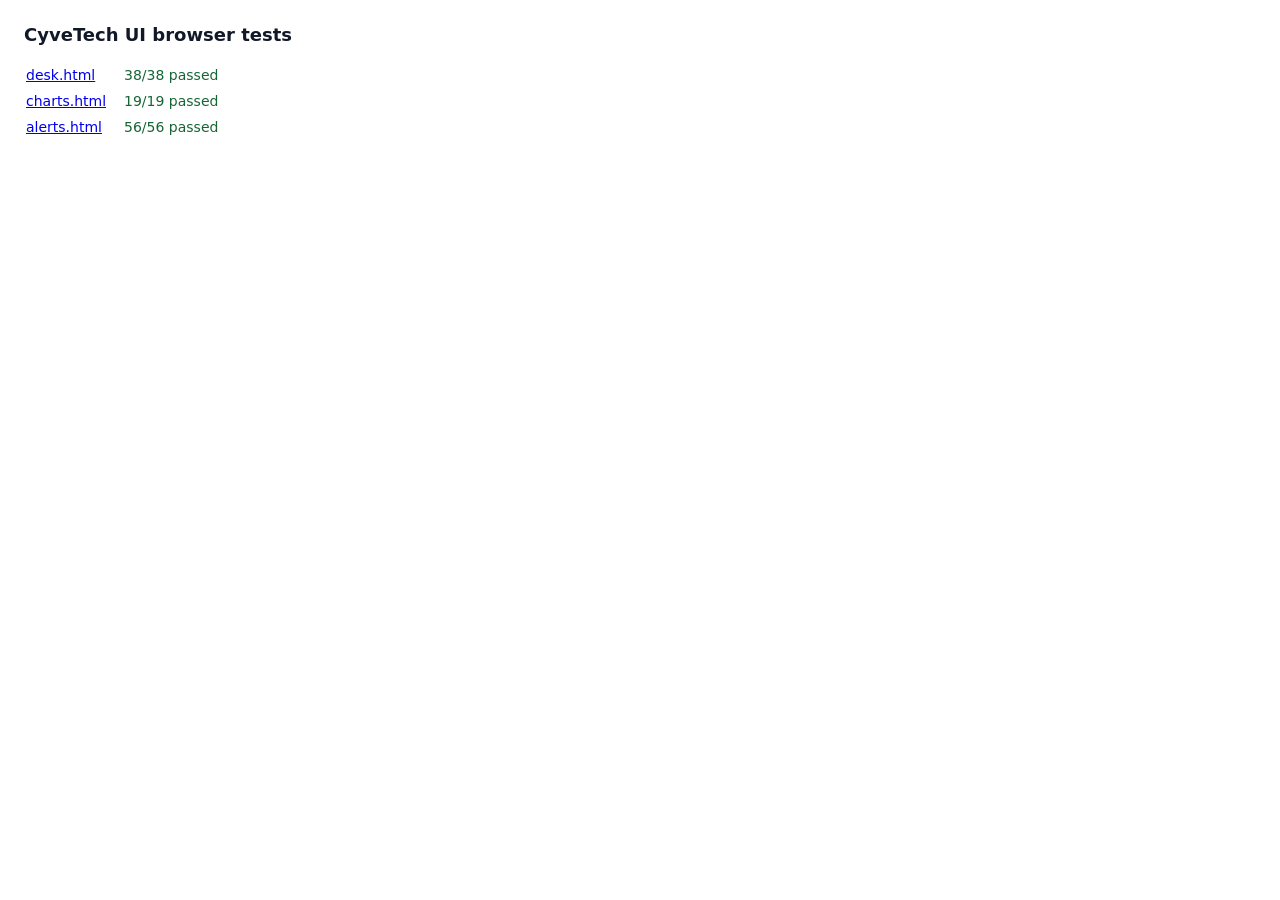
==== tests/browser/index.html @ 2443ee4c "CyveTech UI: branding, desk theme, chart colors, sign-in page, desk modules and user alerts One sett" ====
<!doctype html>
<html lang="en">
<head>
<meta charset="utf-8">
<title>CyveTech UI browser tests</title>
<!--
	Runs the desk, chart and alert test pages and sums them up. Serve the
	repository and open this page:

		python -m http.server 8765 --directory .
		http://localhost:8765/tests/browser/
-->
<style>
	body { font: 14px system-ui, sans-serif; margin: 24px; color: #111827; }
	h1 { font-size: 18px; margin: 0 0 16px; }
	td { padding: 4px 16px 4px 0; }
	.pass { color: #166534; } .fail { color: #b91c1c; }
	iframe { display: none; }
</style>
</head>
<body>
<h1>CyveTech UI browser tests</h1>
<table><tbody id="rows"></tbody></table>
<script>
	const SUITES = ["desk.html", "charts.html", "alerts.html"];

	function run(page) {
		return new Promise((resolve) => {
			const frame = document.createElement("iframe");
			frame.src = page;
			document.body.appendChild(frame);
			const started = Date.now();
			const wait = () => {
				const summary = frame.contentWindow && frame.contentWindow.test_summary;
				if (summary) return resolve(summary);
				if (Date.now() - started > 15000) return resolve({ total: 0, failed: 1, failures: [{ label: "did not finish" }] });
				setTimeout(wait, 50);
			};
			wait();
		});
	}

	(async function () {
		let failed = 0;
		let total = 0;
		for (const page of SUITES) {
			const summary = await run(page);
			failed += summary.failed;
			total += summary.total;
			const row = document.createElement("tr");
			row.innerHTML = `<td><a href="${page}">${page}</a></td>
				<td class="${summary.failed ? "fail" : "pass"}">${summary.total - summary.failed}/${summary.total} passed</td>
				<td>${summary.failures.map((f) => f.label).join("; ")}</td>`;
			document.getElementById("rows").appendChild(row);
		}
		document.title = `${failed ? "FAIL" : "PASS"} ${total - failed}/${total}`;
		window.all_summary = { total, failed };
	})();
</script>
</body>
</html>
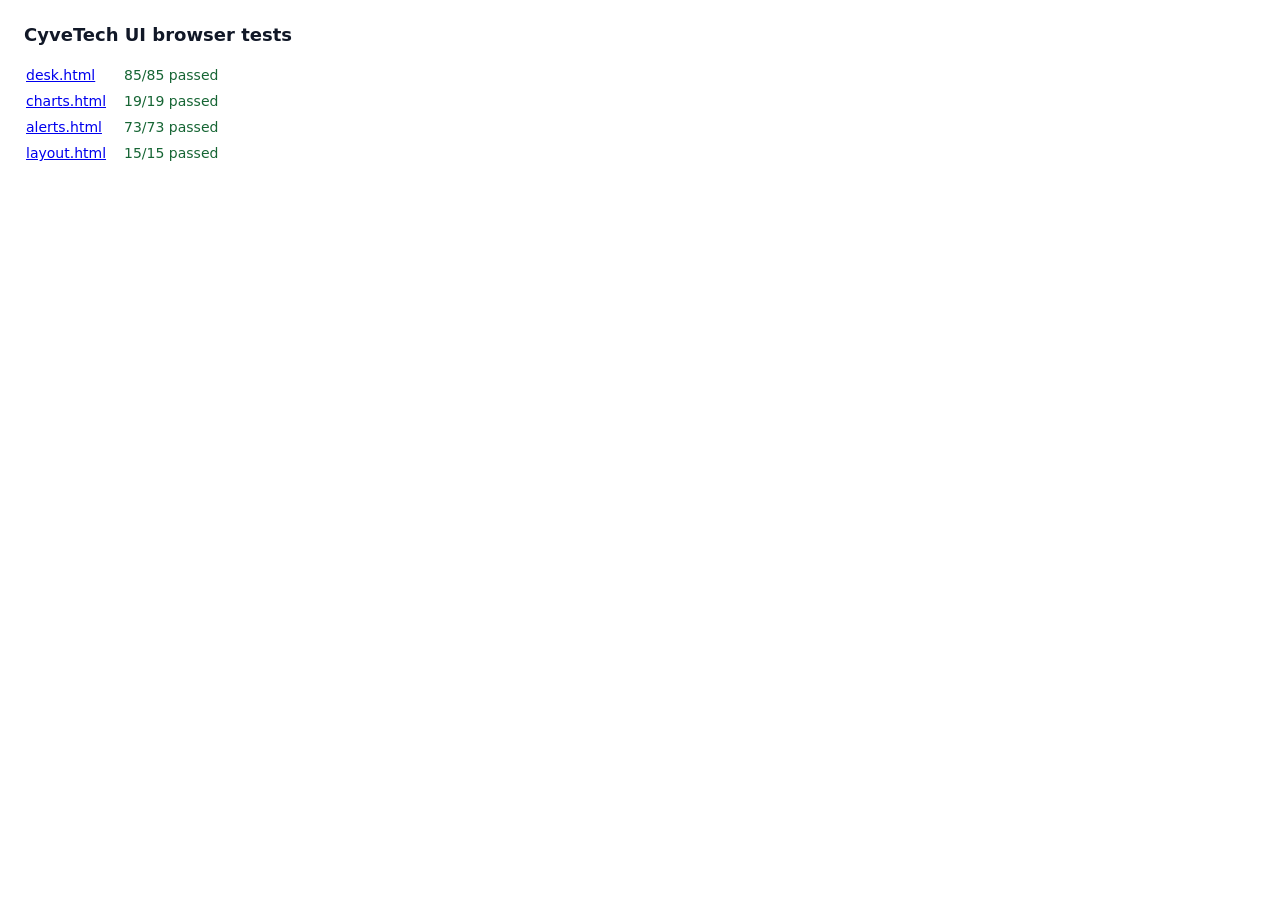
==== commit 1f6e7291: "My Alerts and pop-ups work on v16; Frappe's panels stay readable - The alerts script read frappe.ses" ====
--- a/tests/browser/index.html
+++ b/tests/browser/index.html
@@ -4,7 +4,7 @@
 <meta charset="utf-8">
 <title>CyveTech UI browser tests</title>
 <!--
-	Runs the desk, chart and alert test pages and sums them up. Serve the
+	Runs the desk, chart, alert and layout test pages and sums them up. Serve the
 	repository and open this page:
 
 		python -m http.server 8765 --directory .
@@ -15,14 +15,15 @@
 	h1 { font-size: 18px; margin: 0 0 16px; }
 	td { padding: 4px 16px 4px 0; }
 	.pass { color: #166534; } .fail { color: #b91c1c; }
-	iframe { display: none; }
+	/* laid out, out of sight: the layout tests measure where things sit */
+	iframe { position: absolute; left: -10000px; top: 0; width: 1280px; height: 900px; border: 0; }
 </style>
 </head>
 <body>
 <h1>CyveTech UI browser tests</h1>
 <table><tbody id="rows"></tbody></table>
 <script>
-	const SUITES = ["desk.html", "charts.html", "alerts.html"];
+	const SUITES = ["desk.html", "charts.html", "alerts.html", "layout.html"];
 
 	function run(page) {
 		return new Promise((resolve) => {
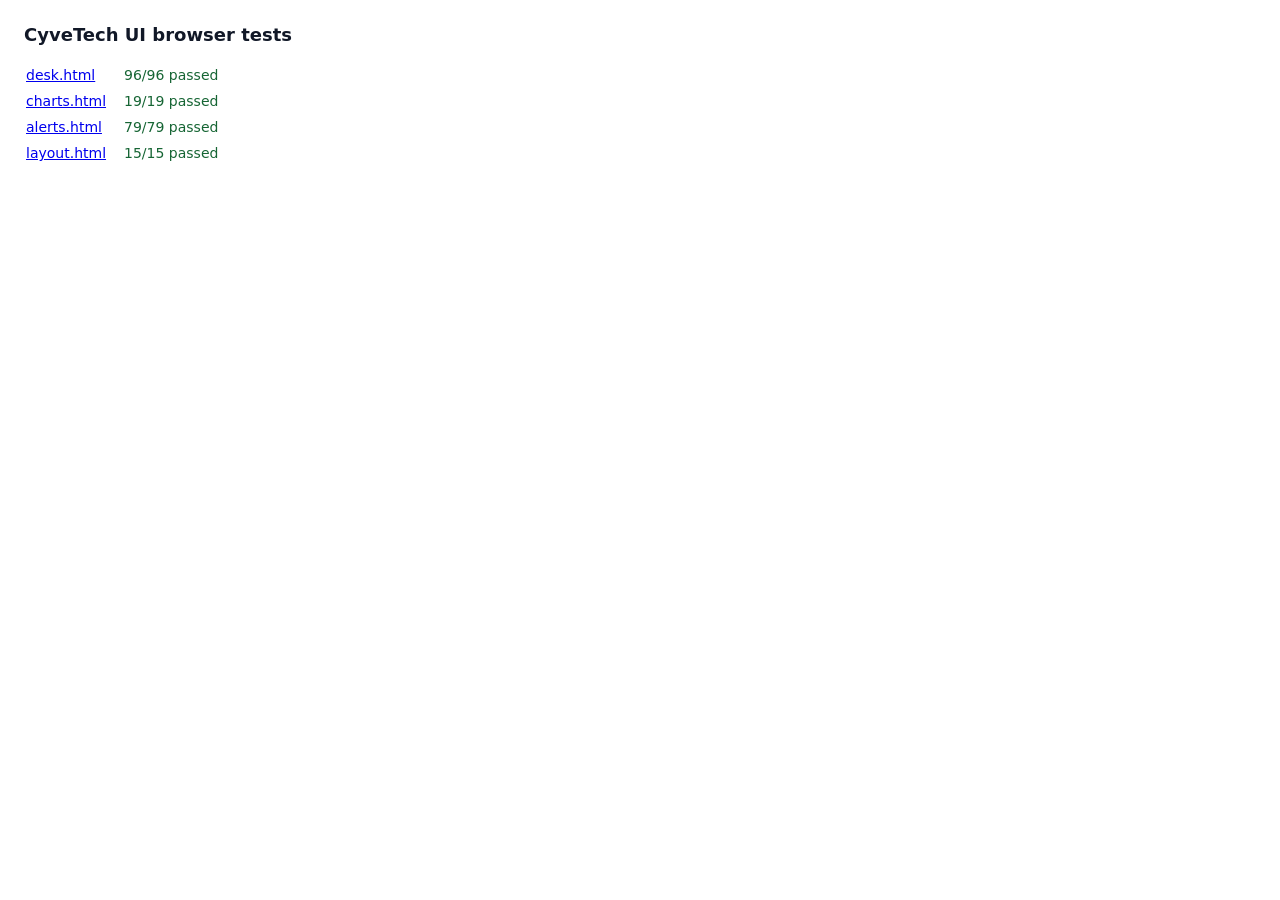
==== commit 5bdd4a78: "Desk modules list every tile; logo in the navigation pane; new sign-in page; ERPNext alerts pop up D" ====
--- a/tests/browser/index.html
+++ b/tests/browser/index.html
@@ -4,7 +4,7 @@
 <meta charset="utf-8">
 <title>CyveTech UI browser tests</title>
 <!--
-	Runs the desk, chart, alert and layout test pages and sums them up. Serve the
+	Runs the desk, chart, alert, layout and sign-in test pages and sums them up. Serve the
 	repository and open this page:
 
 		python -m http.server 8765 --directory .
@@ -23,7 +23,7 @@
 <h1>CyveTech UI browser tests</h1>
 <table><tbody id="rows"></tbody></table>
 <script>
-	const SUITES = ["desk.html", "charts.html", "alerts.html", "layout.html"];
+	const SUITES = ["desk.html", "charts.html", "alerts.html", "layout.html", "signin.html"];
 
 	function run(page) {
 		return new Promise((resolve) => {
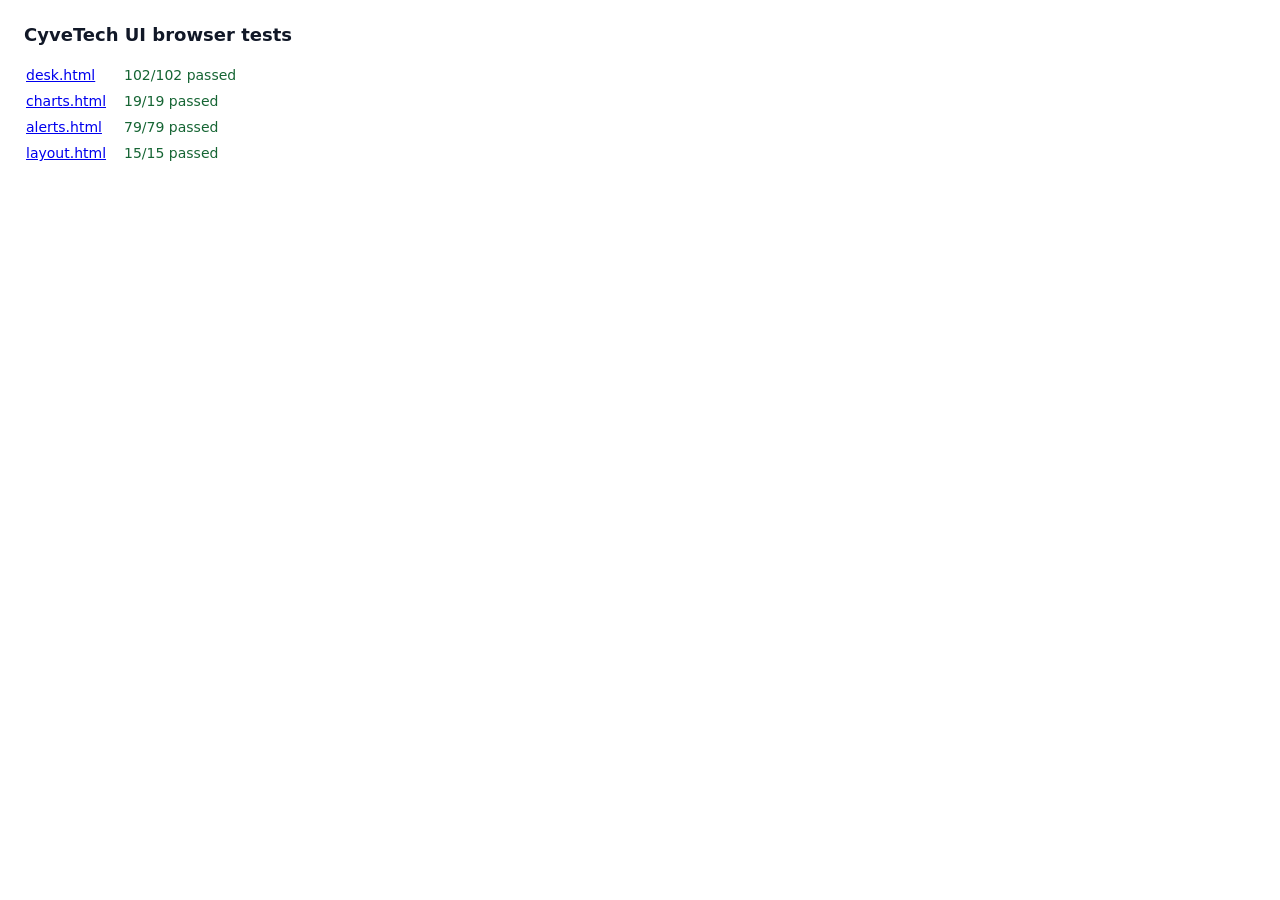
==== commit 50464a9d: "A desk home for ERPNext, module pages in its look, grouped menus, every color a setting The look of " ====
--- a/tests/browser/index.html
+++ b/tests/browser/index.html
@@ -4,11 +4,11 @@
 <meta charset="utf-8">
 <title>CyveTech UI browser tests</title>
 <!--
-	Runs the desk, chart, alert, layout and sign-in test pages and sums them up. Serve the
-	repository and open this page:
+	Runs the desk, chart, alert, layout, sign-in, desk home and module page test pages and sums
+	them up. Serve the repository with the browser's cache off and open this page:
 
-		python -m http.server 8765 --directory .
-		http://localhost:8765/tests/browser/
+		python tests/browser/serve.py
+		http://localhost:8766/tests/browser/
 -->
 <style>
 	body { font: 14px system-ui, sans-serif; margin: 24px; color: #111827; }
@@ -23,7 +23,7 @@
 <h1>CyveTech UI browser tests</h1>
 <table><tbody id="rows"></tbody></table>
 <script>
-	const SUITES = ["desk.html", "charts.html", "alerts.html", "layout.html", "signin.html"];
+	const SUITES = ["desk.html", "charts.html", "alerts.html", "layout.html", "signin.html", "home.html", "module_pages.html"];
 
 	function run(page) {
 		return new Promise((resolve) => {
